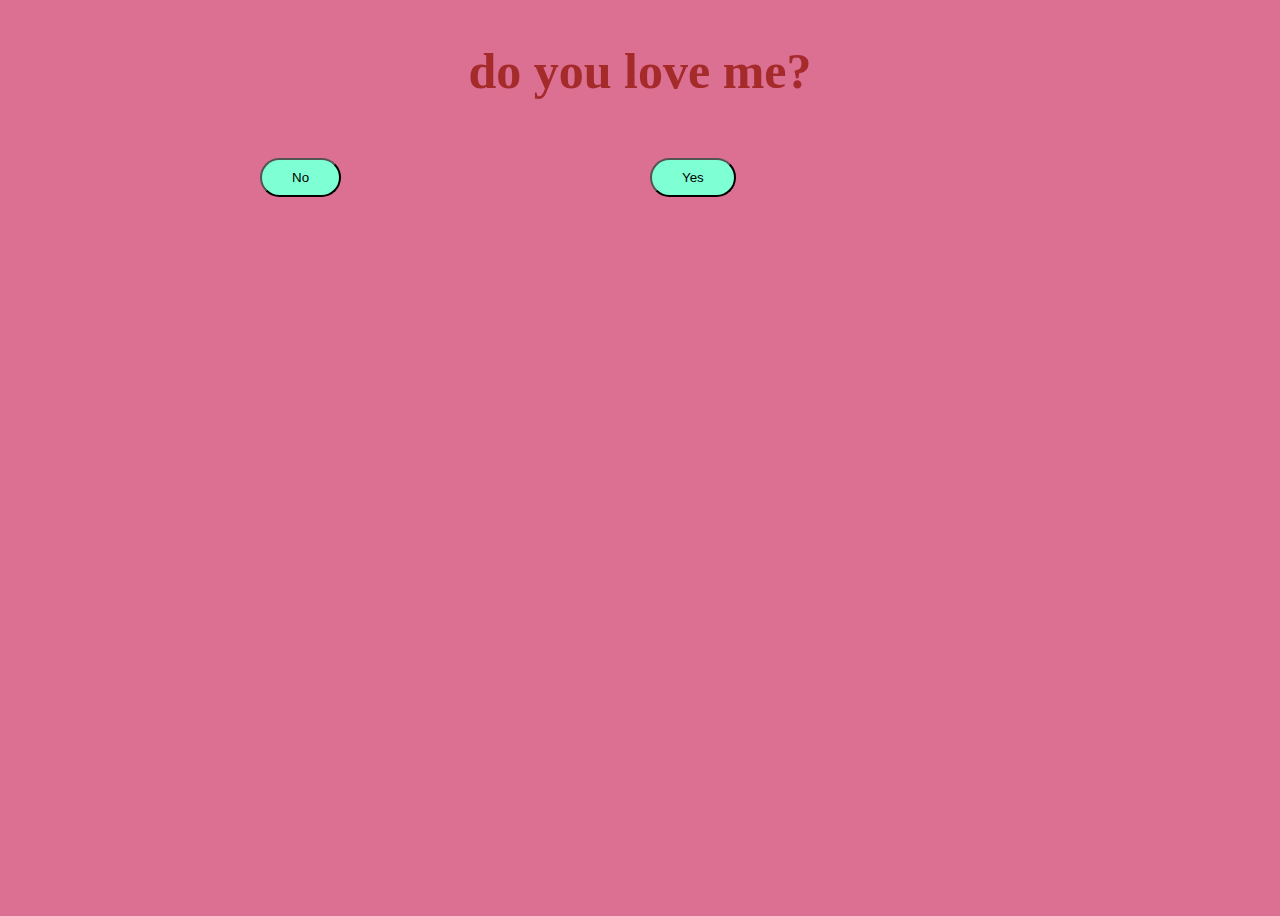
==== index.html @ 71cd55cb "Add files via upload" ====
<!DOCTYPE html>
<html lang="en">
<head>
    <meta charset="UTF-8">
    <meta name="viewport" content="width=device-width, initial-scale=1.0">
    <title>Document</title>
    <link rel="stylesheet" href="style.css">
</head>
<body>
    <div class="app">
        <h1> do you love me? </h1>
        <div class="buttonGroup">
            <button class="button--yes">Yes</button>
            <button class="button--no">No</button>
        </div>
    </div>
    <script src="script.js"></script>
</body>
</html>
---- style.css ----
*{
    background-color: palevioletred;
 }

 h1{
    color: brown;
    display: block;
    font-size: 50px;
    position: absolute;
 }

 .app{
    width: 100%;
    height: 100vh;
    display: flex;
    justify-content: center;
 }

 .buttonGroup{
    margin-top: 150px;
 }

 button{
    position: absolute;
    display: flex;
    cursor: pointer;
    margin: 0 10px;
    padding: 10px 30px;
    background-color: aquamarine;
    border-radius: 1.5em;
 }

 .button--no{
    position: fixed;
    left: 250px;

 }
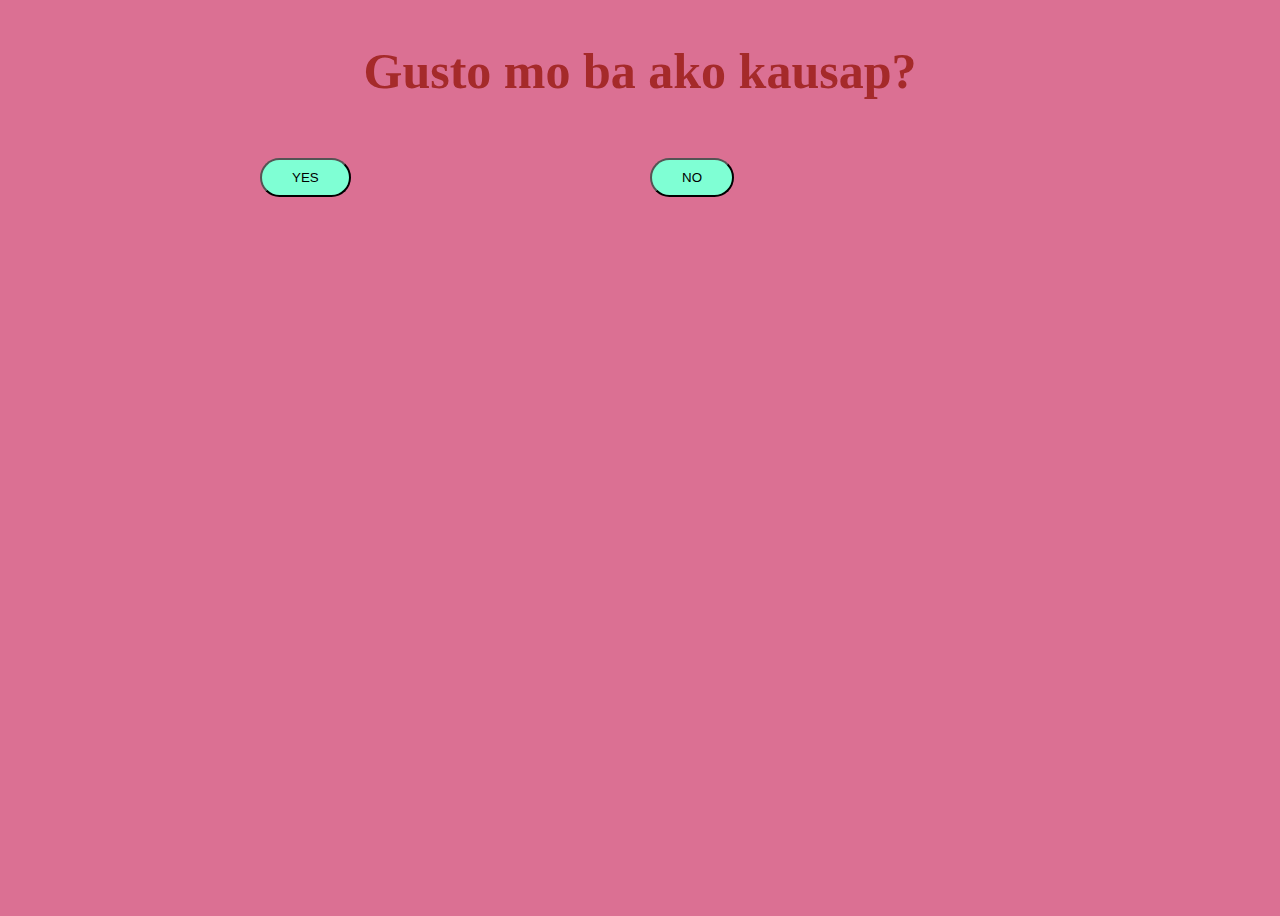
==== commit b1f4bec6: "Update index.html" ====
--- a/index.html
+++ b/index.html
@@ -8,12 +8,12 @@
 </head>
 <body>
     <div class="app">
-        <h1> do you love me? </h1>
+        <h1>Gusto mo ba ako kausap?</h1>
         <div class="buttonGroup">
-            <button class="button--yes">Yes</button>
-            <button class="button--no">No</button>
+            <a href="thankyou.html"> <button class="button--yes">NO</button></a> 
+            <button class="button--no">YES</button>
         </div>
     </div>
     <script src="script.js"></script>
 </body>
-</html>+</html>
